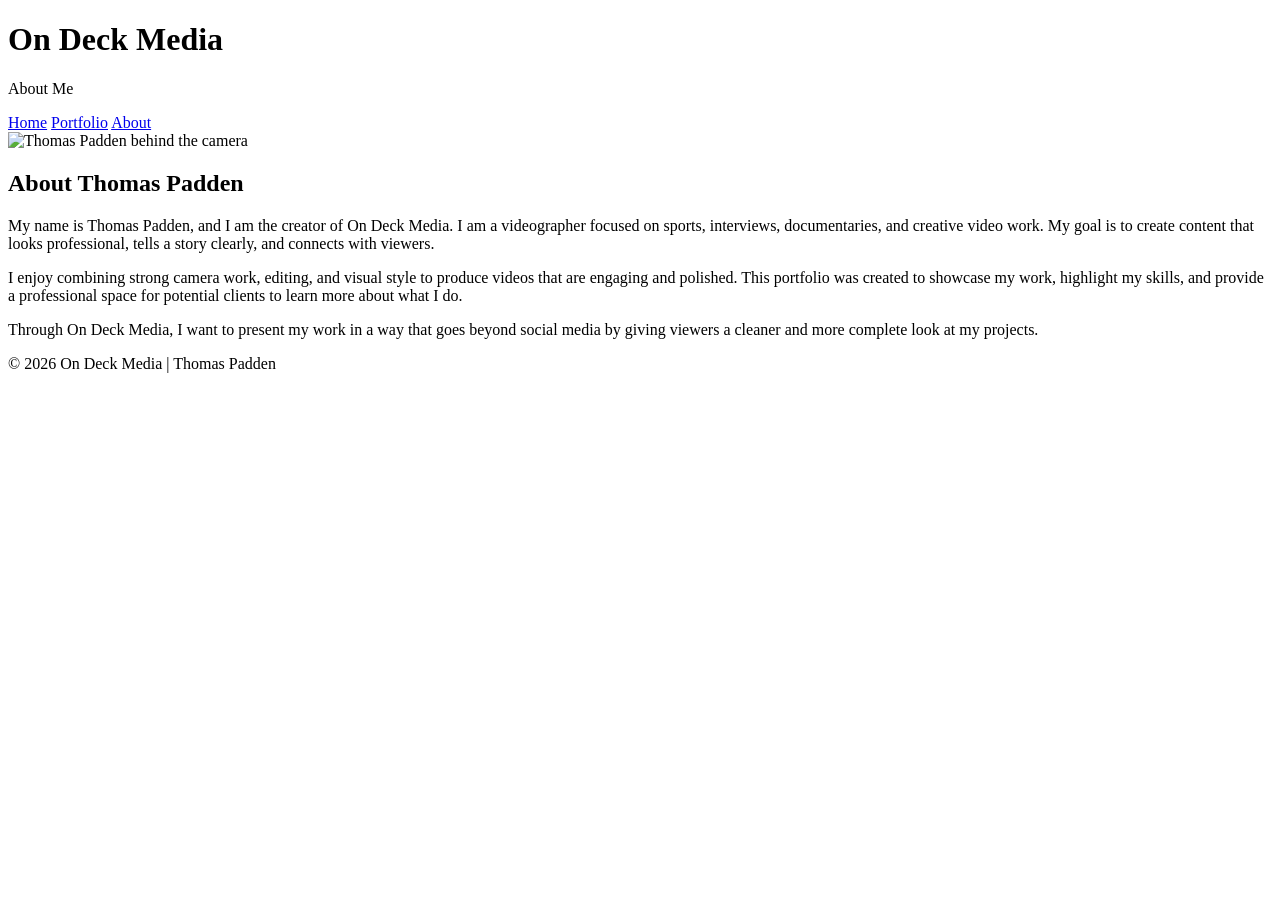
==== about.html @ 09b02227 "Create about.html" ====
<!DOCTYPE html>
<html lang="en">
<head>
    <meta charset="UTF-8" />
    <meta name="viewport" content="width=device-width, initial-scale=1.0" />
    <title>On Deck Media | About</title>
    <link rel="stylesheet" href="styles.css" />
</head>
<body>
    <header>
        <h1>On Deck Media</h1>
        <p>About Me</p>
    </header>

    <nav>
        <a href="index.html">Home</a>
        <a href="portfolio.html">Portfolio</a>
        <a href="about.html">About</a>
    </nav>

    <main class="container">
        <section class="about-section">
            <img src="images/profile.jpg" alt="Thomas Padden behind the camera" class="about-image" />

            <div class="about-text">
                <h2>About Thomas Padden</h2>
                <p>
                    My name is Thomas Padden, and I am the creator of On Deck Media.
                    I am a videographer focused on sports, interviews, documentaries,
                    and creative video work. My goal is to create content that looks professional,
                    tells a story clearly, and connects with viewers.
                </p>

                <p>
                    I enjoy combining strong camera work, editing, and visual style to produce
                    videos that are engaging and polished. This portfolio was created to showcase
                    my work, highlight my skills, and provide a professional space for potential
                    clients to learn more about what I do.
                </p>

                <p>
                    Through On Deck Media, I want to present my work in a way that goes beyond
                    social media by giving viewers a cleaner and more complete look at my projects.
                </p>
            </div>
        </section>
    </main>

    <footer>
        <p>&copy; 2026 On Deck Media | Thomas Padden</p>
    </footer>
</body>
</html>
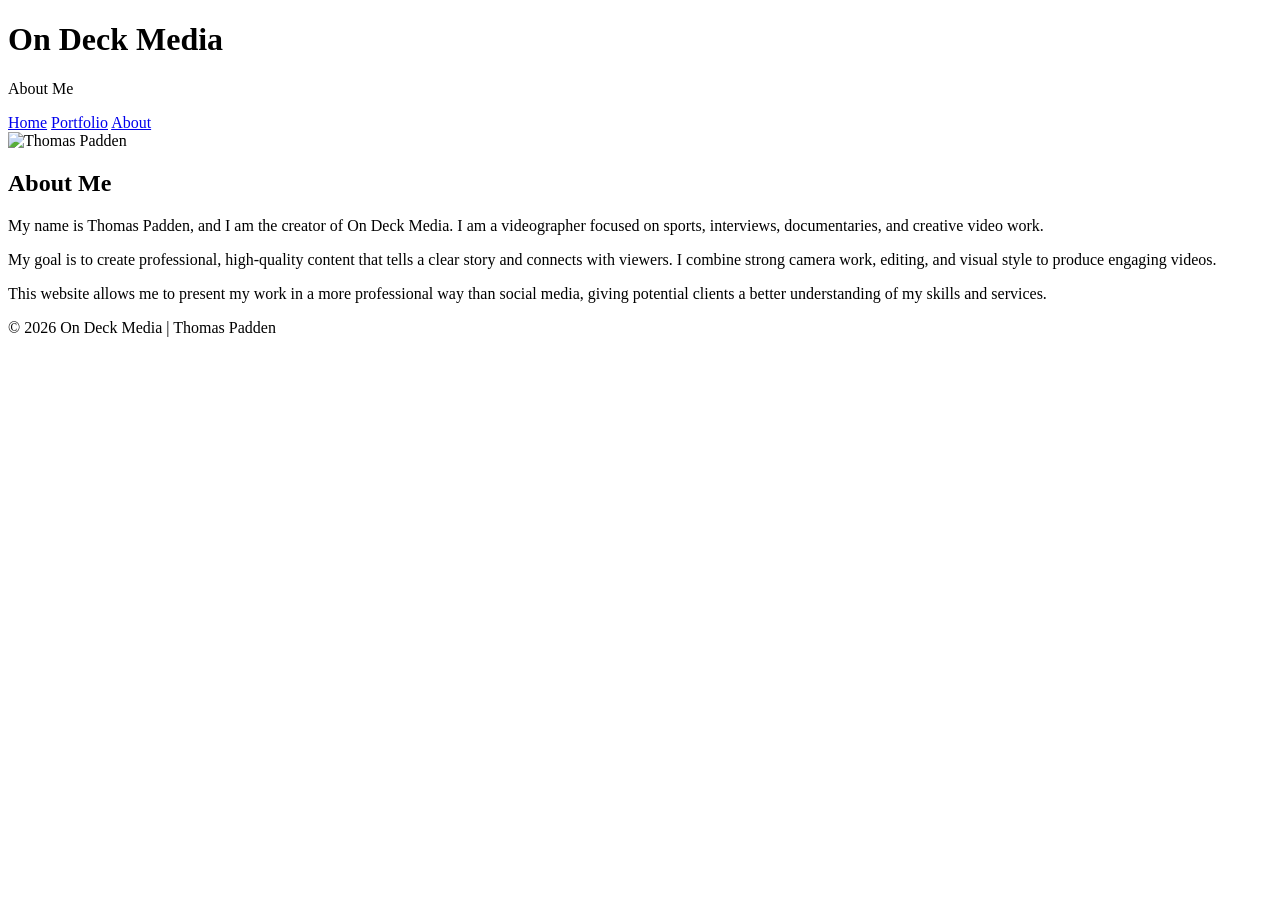
==== commit 01f87d8c: "Update about.html" ====
--- a/about.html
+++ b/about.html
@@ -1,53 +1,61 @@
 <!DOCTYPE html>
 <html lang="en">
 <head>
-    <meta charset="UTF-8" />
-    <meta name="viewport" content="width=device-width, initial-scale=1.0" />
+    <meta charset="UTF-8">
+    <meta name="viewport" content="width=device-width, initial-scale=1.0">
     <title>On Deck Media | About</title>
-    <link rel="stylesheet" href="styles.css" />
+    <link rel="stylesheet" href="styles.css">
 </head>
+
 <body>
-    <header>
-        <h1>On Deck Media</h1>
-        <p>About Me</p>
-    </header>
 
-    <nav>
-        <a href="index.html">Home</a>
-        <a href="portfolio.html">Portfolio</a>
-        <a href="about.html">About</a>
-    </nav>
+<header>
+    <h1>On Deck Media</h1>
+    <p>About Me</p>
+</header>
 
-    <main class="container">
-        <section class="about-section">
-            <img src="images/profile.jpg" alt="Thomas Padden behind the camera" class="about-image" />
+<nav>
+    <a href="index.html">Home</a>
+    <a href="portfolio.html">Portfolio</a>
+    <a href="about.html">About</a>
+</nav>
 
-            <div class="about-text">
-                <h2>About Thomas Padden</h2>
-                <p>
-                    My name is Thomas Padden, and I am the creator of On Deck Media.
-                    I am a videographer focused on sports, interviews, documentaries,
-                    and creative video work. My goal is to create content that looks professional,
-                    tells a story clearly, and connects with viewers.
-                </p>
+<main class="container">
 
-                <p>
-                    I enjoy combining strong camera work, editing, and visual style to produce
-                    videos that are engaging and polished. This portfolio was created to showcase
-                    my work, highlight my skills, and provide a professional space for potential
-                    clients to learn more about what I do.
-                </p>
+    <section class="about-section">
 
-                <p>
-                    Through On Deck Media, I want to present my work in a way that goes beyond
-                    social media by giving viewers a cleaner and more complete look at my projects.
-                </p>
-            </div>
-        </section>
-    </main>
+        <img src="images/profile.jpg" alt="Thomas Padden" class="about-image">
 
-    <footer>
-        <p>&copy; 2026 On Deck Media | Thomas Padden</p>
-    </footer>
+        <div class="about-text">
+            <h2>About Me</h2>
+
+            <p>
+                My name is Thomas Padden, and I am the creator of On Deck Media.
+                I am a videographer focused on sports, interviews, documentaries,
+                and creative video work.
+            </p>
+
+            <p>
+                My goal is to create professional, high-quality content that tells
+                a clear story and connects with viewers. I combine strong camera work,
+                editing, and visual style to produce engaging videos.
+            </p>
+
+            <p>
+                This website allows me to present my work in a more professional way
+                than social media, giving potential clients a better understanding
+                of my skills and services.
+            </p>
+
+        </div>
+
+    </section>
+
+</main>
+
+<footer>
+    <p>© 2026 On Deck Media | Thomas Padden</p>
+</footer>
+
 </body>
 </html>
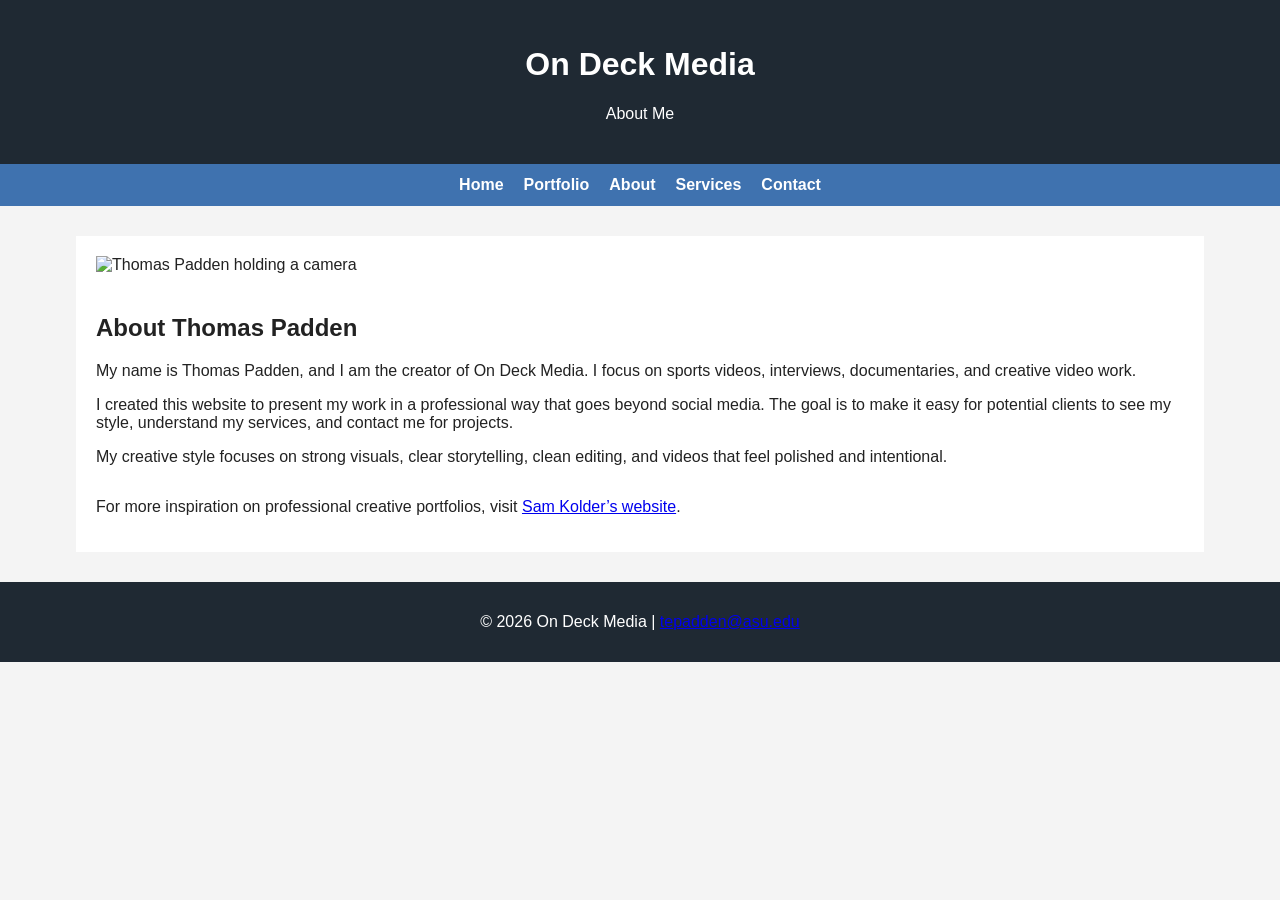
==== commit acbeddd8: "Update about.html" ====
--- a/about.html
+++ b/about.html
@@ -2,13 +2,14 @@
 <html lang="en">
 <head>
     <meta charset="UTF-8">
+    <meta name="description" content="About Thomas Padden, creator of On Deck Media and videographer focused on sports, interviews, documentaries, and creative projects.">
+    <meta name="keywords" content="Thomas Padden, On Deck Media, videographer, video editor, ASU">
     <meta name="viewport" content="width=device-width, initial-scale=1.0">
     <title>On Deck Media | About</title>
     <link rel="stylesheet" href="styles.css">
 </head>
 
 <body>
-
 <header>
     <h1>On Deck Media</h1>
     <p>About Me</p>
@@ -18,44 +19,42 @@
     <a href="index.html">Home</a>
     <a href="portfolio.html">Portfolio</a>
     <a href="about.html">About</a>
+    <a href="services.html">Services</a>
+    <a href="contact.html">Contact</a>
 </nav>
 
 <main class="container">
-
     <section class="about-section">
-
-        <img src="images/profile.jpg" alt="Thomas Padden" class="about-image">
+        <img src="images/profile.jpg" alt="Thomas Padden holding a camera" class="about-image">
 
         <div class="about-text">
-            <h2>About Me</h2>
-
+            <h2>About Thomas Padden</h2>
             <p>
-                My name is Thomas Padden, and I am the creator of On Deck Media.
-                I am a videographer focused on sports, interviews, documentaries,
-                and creative video work.
+                My name is Thomas Padden, and I am the creator of On Deck Media. I focus on
+                sports videos, interviews, documentaries, and creative video work.
             </p>
 
             <p>
-                My goal is to create professional, high-quality content that tells
-                a clear story and connects with viewers. I combine strong camera work,
-                editing, and visual style to produce engaging videos.
+                I created this website to present my work in a professional way that goes beyond
+                social media. The goal is to make it easy for potential clients to see my style,
+                understand my services, and contact me for projects.
             </p>
 
             <p>
-                This website allows me to present my work in a more professional way
-                than social media, giving potential clients a better understanding
-                of my skills and services.
+                My creative style focuses on strong visuals, clear storytelling, clean editing,
+                and videos that feel polished and intentional.
             </p>
-
         </div>
-
     </section>
 
+    <p>
+        For more inspiration on professional creative portfolios, visit
+        <a href="https://www.samkolder.com" target="_blank">Sam Kolder’s website</a>.
+    </p>
 </main>
 
 <footer>
-    <p>© 2026 On Deck Media | Thomas Padden</p>
+    <p>© 2026 On Deck Media | <a href="mailto:tepadden@asu.edu">tepadden@asu.edu</a></p>
 </footer>
-
 </body>
 </html>
--- a/styles.css
+++ b/styles.css
@@ -0,0 +1,97 @@
+:root {
+    --primary: #1f2933;
+    --accent: #3f72af;
+    --background: #f4f4f4;
+    --text: #222;
+}
+
+body {
+    font-family: Arial, sans-serif;
+    background: var(--background);
+    color: var(--text);
+    margin: 0;
+}
+
+header {
+    background: var(--primary);
+    color: white;
+    text-align: center;
+    padding: 25px;
+}
+
+nav {
+    background: var(--accent);
+    display: flex;
+    justify-content: center;
+    gap: 20px;
+    padding: 12px;
+}
+
+nav a {
+    color: white;
+    text-decoration: none;
+    font-weight: bold;
+}
+
+nav a:hover {
+    text-decoration: underline;
+}
+
+.container {
+    width: 85%;
+    margin: 30px auto;
+    background: white;
+    padding: 20px;
+}
+
+.hero {
+    text-align: center;
+}
+
+.video-wrapper {
+    margin: 20px auto;
+    max-width: 800px;
+    aspect-ratio: 16/9;
+}
+
+.video-wrapper iframe {
+    width: 100%;
+    height: 100%;
+}
+
+.card-grid {
+    display: flex;
+    gap: 20px;
+    flex-wrap: wrap;
+    justify-content: center;
+}
+
+.card {
+    width: 300px;
+    border: 1px solid #ccc;
+    padding: 15px;
+    text-align: center;
+}
+
+.card img {
+    width: 100%;
+    height: 200px;
+    object-fit: cover;
+}
+
+.about-section {
+    display: flex;
+    gap: 20px;
+    flex-wrap: wrap;
+}
+
+.about-image {
+    width: 300px;
+}
+
+footer {
+    background: var(--primary);
+    color: white;
+    text-align: center;
+    padding: 15px;
+}
